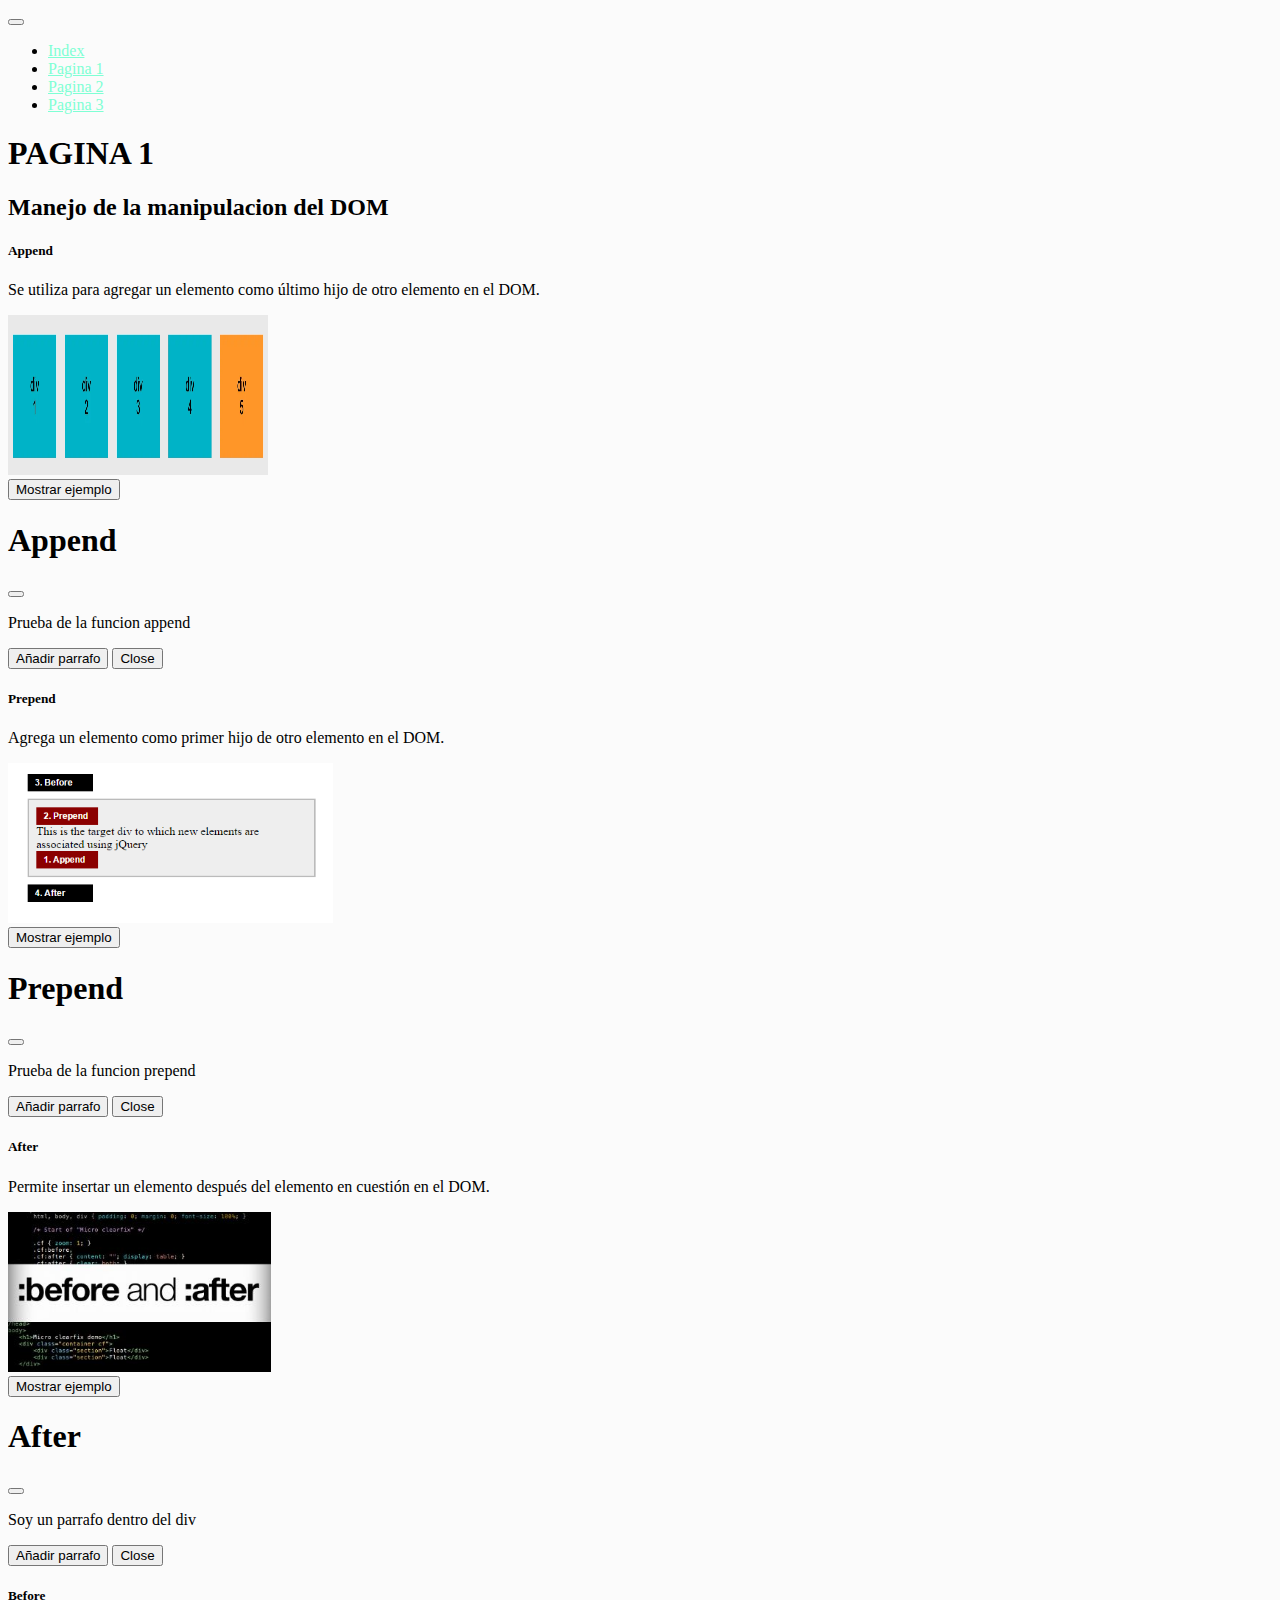
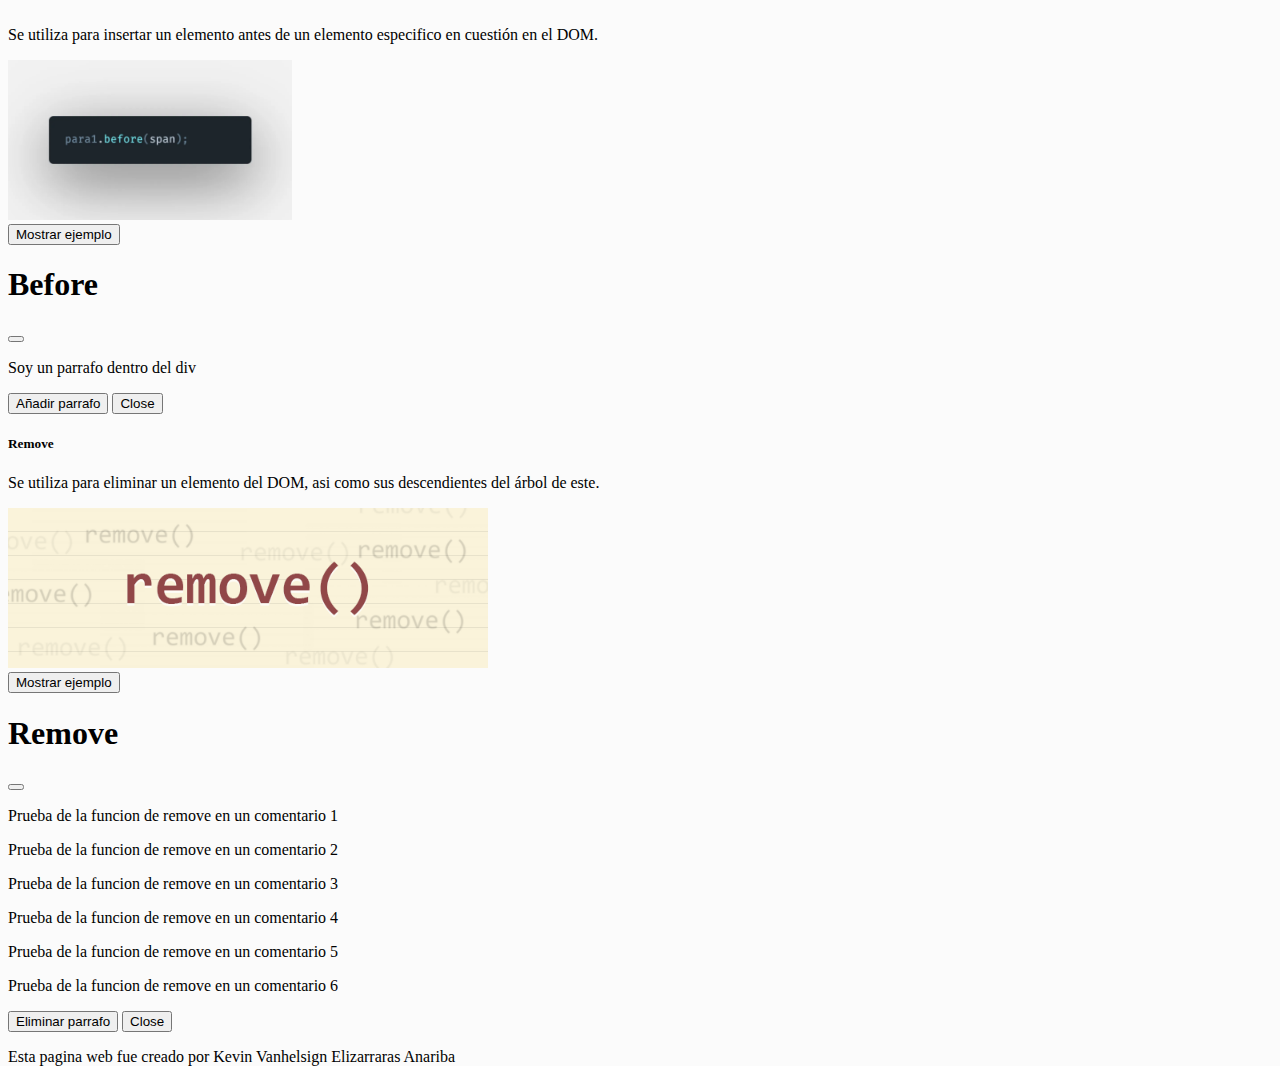
==== pagina1.html @ 45ac2560 "se agrego las tres paginas" ====
<!DOCTYPE html>
<html lang="en">
<head>
    <meta charset="UTF-8">
    <meta name="viewport" content="width=device-width, initial-scale=1.0">
    <link href="https://cdn.jsdelivr.net/npm/bootstrap@5.0.2/dist/css/bootstrap.min.css" rel="stylesheet"
        integrity="sha384-EVSTQN3/azprG1Anm3QDgpJLIm9Nao0Yz1ztcQTwFspd3yD65VohhpuuCOmLASjC" crossorigin="anonymous">
    <title>Pagina 1</title>
    <link rel="stylesheet" href="CSS/styles.css">
</head>
<body>

    <header>
        <nav class="navbar navbar-expand-lg bg-dark" id="navbar">
            <div class="container">
                
                <button class="navbar-toggler" type="button"
                    data-bs-toggle="collapse"
                    data-bs-target="#navbarS"
                    aria-controls="navbarS"
                    aria-expanded="false"
                    aria-label="Toggle navigation"
                    >
                    <span class="navbar-toggler-icon"></span>
                </button>
                <div id="navbarS" class="collapse navbar-collapse">
                    <ul  class="navbar-nav ms-auto">
                        <li class="nav-item">
                            <a href="index.html" class="nav-link fs-6">Index</a>
                        </li>
                        <li class="nav-item">
                            <a href="pagina1.html" class="nav-link text-white fs-6">Pagina 1</a>
                        </li>
                        <li>
                            <a href="pagina2.html" class="nav-link fs-6">Pagina 2</a>
                        </li>
                        <li>
                            <a href="pagina3.html" class="nav-link fs-6">Pagina 3</a>
                        </li>
                    </ul>
                </div>
            </div>
        </nav>
    </header>

    <main>
        <div class="container">
            <div class="row">
                <div class="col-sm-12 p-3 bg-light border-end border-start">
                    <h1 class="text-center pt-3">PAGINA 1</h1>
                    <h2 class="text-center pt-3">Manejo de la manipulacion del DOM</h2>
                </div>
            </div>
        </div>

        <div class="container pb-3">
            <div class="row bg-light border-start border-end">
                <div class="col-sm-12 col-lg-4 p-3 text-center">
                    <div class="card" >
                        <div class="card-body">
                            <h5 class="card-title">Append</h5>
                             <p class="card-text">Se utiliza para agregar un elemento como último hijo de otro elemento en el DOM.</p>
                             <div class="col-sm-12">
                                <img class="imagenAncha pb-1" src="images/append.webp" alt="bapp">
                             </div>
                            <button type="button" class="btn btn-primary" data-bs-toggle="modal" data-bs-target="#staticBackdrop">
                               Mostrar ejemplo
                            </button>
                            <div class="modal fade" id="staticBackdrop" data-bs-backdrop="static" data-bs-keyboard="false" tabindex="-1" aria-labelledby="staticBackdropLabel" aria-hidden="true">
                                <div class="modal-dialog">
                                <div class="modal-content">
                                    <div class="modal-header">
                                        <h1 class="modal-title fs-5" id="staticBackdropLabel">Append</h1>
                                        <button type="button" class="btn-close" data-bs-dismiss="modal" aria-label="Close"></button>
                                    </div>
                                    <div class="modal-body">
                                        <!--Creacion del ejemplo-->
                                        <div class="container bg-light border">
                                            <div class="row">
                                                <div class="col-sm-12 contentAppend">
                                                    <P>Prueba de la funcion append</P>
                                                </div>
                                            </div>
                                        </div>
                                    </div>
                                    <div class="modal-footer">
                                        <button type="button" class="btn btn-primary" id="append">Añadir parrafo</button>
                                        <button type="button" class="btn btn-secondary" data-bs-dismiss="modal">Close</button>
                                    </div>
                                </div>
                                </div>
                            </div>
                        </div>
                    </div>
                </div>
                <div class="col-sm-12 col-lg-4 p-3 text-center">
                    <div class="card" >
                        <div class="card-body">
                            <h5 class="card-title">Prepend</h5>
                             <p class="card-text">Agrega un elemento como primer hijo de otro elemento en el DOM.</p>
                             <div class="col-sm-12">
                                <img class="imagen pb-1" src="images/prepend.png" alt="pre">
                            </div>
                            <button type="button" class="btn btn-primary" data-bs-toggle="modal" data-bs-target="#staticBackdrop2">
                               Mostrar ejemplo
                            </button>
                            <div class="modal fade" id="staticBackdrop2" data-bs-backdrop="static" data-bs-keyboard="false" tabindex="-1" aria-labelledby="staticBackdropLabel" aria-hidden="true">
                                <div class="modal-dialog">
                                <div class="modal-content">
                                    <div class="modal-header">
                                        <h1 class="modal-title fs-5" id="staticBackdropLabel">Prepend</h1>
                                        <button type="button" class="btn-close" data-bs-dismiss="modal" aria-label="Close"></button>
                                    </div>
                                    <div class="modal-body">
                                        <!--Creacion del ejemplo-->
                                        <div class="container bg-light border">
                                            <div class="row">
                                                <div class="col-sm-12 contentPrepend">
                                                    <P>Prueba de la funcion prepend</P>
                                                </div>
                                            </div>
                                        </div>
                                    </div>
                                    <div class="modal-footer">
                                        <button type="button" class="btn btn-primary" id="prepend">Añadir parrafo</button>
                                        <button type="button" class="btn btn-secondary" data-bs-dismiss="modal">Close</button>
                                    </div>
                                </div>
                                </div>
                            </div>
                        </div>
                    </div>
                </div>
                <div class="col-sm-12 col-lg-4 p-3 text-center">
                    <div class="card" >
                        <div class="card-body">
                            <h5 class="card-title">After</h5>
                             <p class="card-text">Permite insertar un elemento después del elemento en cuestión en el DOM.</p>
                             <div class="col-sm-12">
                                <img class="imagen pb-1" src="images/after.jpg" alt="pef">
                            </div>
                            <button type="button" class="btn btn-primary" data-bs-toggle="modal" data-bs-target="#staticBackdrop3">
                               Mostrar ejemplo
                            </button>
                            <div class="modal fade" id="staticBackdrop3" data-bs-backdrop="static" data-bs-keyboard="false" tabindex="-1" aria-labelledby="staticBackdropLabel" aria-hidden="true">
                                <div class="modal-dialog">
                                <div class="modal-content">
                                    <div class="modal-header">
                                        <h1 class="modal-title fs-5" id="staticBackdropLabel">After</h1>
                                        <button type="button" class="btn-close" data-bs-dismiss="modal" aria-label="Close"></button>
                                    </div>
                                    <div class="modal-body">
                                        <!--Creacion del ejemplo-->
                                        <div class="container bg-light border">
                                            <div class="row">
                                                <div class="col-sm-12 contentAfter">
                                                    <P class="bg-warning">Soy un parrafo dentro del div</P>
                                                </div>
                                            </div>
                                        </div>
                                    </div>
                                    <div class="modal-footer">
                                        <button type="button" class="btn btn-primary" id="after">Añadir parrafo</button>
                                        <button type="button" class="btn btn-secondary" data-bs-dismiss="modal">Close</button>
                                    </div>
                                </div>
                                </div>
                            </div>
                        </div>
                    </div>
                </div>
                <div class="col-sm-12 col-lg-6 p-3 text-center">
                    <div class="card" >
                        <div class="card-body">
                            <h5 class="card-title">Before</h5>
                             <p class="card-text"> Se utiliza para insertar un elemento antes de un elemento especifico en cuestión en el DOM. </p>
                             <div class="col-sm-12">
                                <img class="imagen pb-1" src="images/before.webp" alt="bef">
                             </div>
                            <button type="button" class="btn btn-primary" data-bs-toggle="modal" data-bs-target="#staticBackdrop4">
                               Mostrar ejemplo
                            </button>
                            <div class="modal fade" id="staticBackdrop4" data-bs-backdrop="static" data-bs-keyboard="false" tabindex="-1" aria-labelledby="staticBackdropLabel" aria-hidden="true">
                                <div class="modal-dialog">
                                <div class="modal-content">
                                    <div class="modal-header">
                                        <h1 class="modal-title fs-5" id="staticBackdropLabel">Before</h1>
                                        <button type="button" class="btn-close" data-bs-dismiss="modal" aria-label="Close"></button>
                                    </div>
                                    <div class="modal-body">
                                        <!--Creacion del ejemplo-->
                                        <div class="container bg-light border">
                                            <div class="row">
                                                <div class="col-sm-12 contentBefore">
                                                    <P class="bg-warning">Soy un parrafo dentro del div</P>
                                                </div>
                                            </div>
                                        </div>
                                    </div>
                                    <div class="modal-footer">
                                        <button type="button" class="btn btn-primary" id="before">Añadir parrafo</button>
                                        <button type="button" class="btn btn-secondary" data-bs-dismiss="modal">Close</button>
                                    </div>
                                </div>
                                </div>
                            </div>
                        </div>
                    </div>
                </div>
                <div class="col-sm-12 col-lg-6 p-3 text-center">
                    <div class="card" >
                        <div class="card-body">
                            <h5 class="card-title">Remove</h5>
                             <p class="card-text">Se utiliza para eliminar un elemento del DOM, asi como sus descendientes del árbol de este. </p>
                             <div class="col-sm-12">
                                <img class="imagen pb-1" src="images/remove.png" alt="bef">
                             </div>
                            <button type="button" class="btn btn-primary" data-bs-toggle="modal" data-bs-target="#staticBackdrop5">
                               Mostrar ejemplo
                            </button>
                            <div class="modal fade" id="staticBackdrop5" data-bs-backdrop="static" data-bs-keyboard="false" tabindex="-1" aria-labelledby="staticBackdropLabel" aria-hidden="true">
                                <div class="modal-dialog">
                                <div class="modal-content">
                                    <div class="modal-header">
                                        <h1 class="modal-title fs-5" id="staticBackdropLabel">Remove</h1>
                                        <button type="button" class="btn-close" data-bs-dismiss="modal" aria-label="Close"></button>
                                    </div>
                                    <div class="modal-body">
                                        <!--Creacion del ejemplo-->
                                        <div class="container bg-light border">
                                            <div class="row">
                                                <div class="col-sm-12 contentRemove">
                                                    <P>Prueba de la funcion de remove en un comentario 1</P>
                                                    <P>Prueba de la funcion de remove en un comentario 2</P>
                                                    <P>Prueba de la funcion de remove en un comentario 3</P>
                                                    <P>Prueba de la funcion de remove en un comentario 4</P>
                                                    <P>Prueba de la funcion de remove en un comentario 5</P>
                                                    <P>Prueba de la funcion de remove en un comentario 6</P>
                                                </div>
                                            </div>
                                        </div>
                                    </div>
                                    <div class="modal-footer">
                                        <button type="button" class="btn btn-primary" id="remove">Eliminar parrafo</button>
                                        <button type="button" class="btn btn-secondary" data-bs-dismiss="modal">Close</button>
                                    </div>
                                </div>
                                </div>
                            </div>
                        </div>
                    </div>
                </div>
            </div>
        </div>

    </main>
    
    <footer>
        <div class="bg-dark text-white">
            <div class="container">
                <div class="row">
                    <div class="col-sm-12">
                        <p class="text-center m-3">Esta pagina web fue creado por Kevin Vanhelsign Elizarraras Anariba</p>
                    </div>  
                </div>
            </div>
        </div>
    </footer>

    <!--JQuery-->
    <script src="https://cdnjs.cloudflare.com/ajax/libs/jquery/3.6.0/jquery.min.js"
        integrity="sha512-894YE6QWD5I59HgZOGReFYm4dnWc1Qt5NtvYSaNcOP+u1T9qYdvdihz0PPSiiqn/+/3e7Jo4EaG7TubfWGUrMQ=="
        crossorigin="anonymous" referrerpolicy="no-referrer"></script>
    <!--Bootstrap JS-->
    <script src="https://cdn.jsdelivr.net/npm/bootstrap@5.0.2/dist/js/bootstrap.bundle.min.js"
        integrity="sha384-MrcW6ZMFYlzcLA8Nl+NtUVF0sA7MsXsP1UyJoMp4YLEuNSfAP+JcXn/tWtIaxVXM"
        crossorigin="anonymous"></script>
    <!--Archivo JS-->
    <script src="JS/modificarDOM.js"></script>
</body>
</html>
---- CSS/styles.css ----
body {
    height: 100vh;
    background-color: #FBFBFB;
}

.nav-link {
    color: aquamarine;
}

.nav-link:hover {
    color: white;
}

.imagen {
    height: 160px;
    width: auto;
}

.imagenAncha {
    height: 160px;
    width: 260px;
}
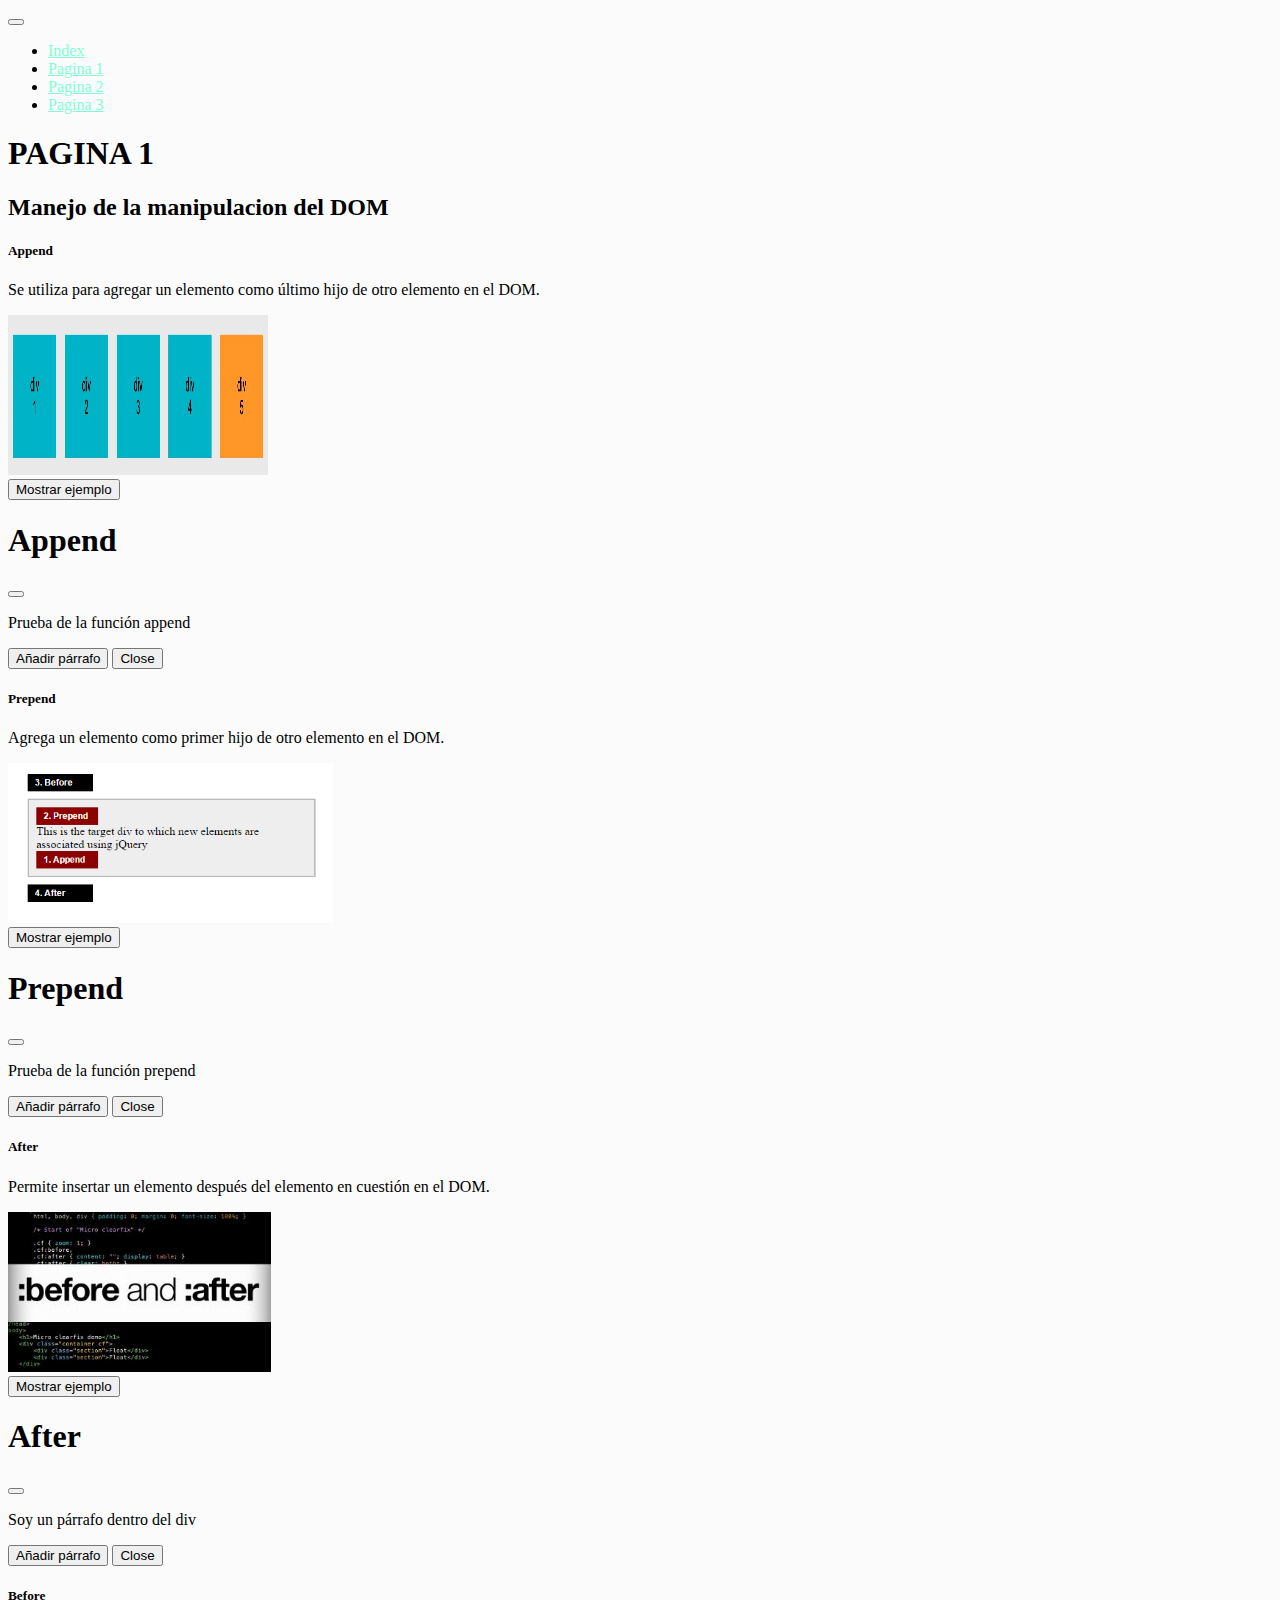
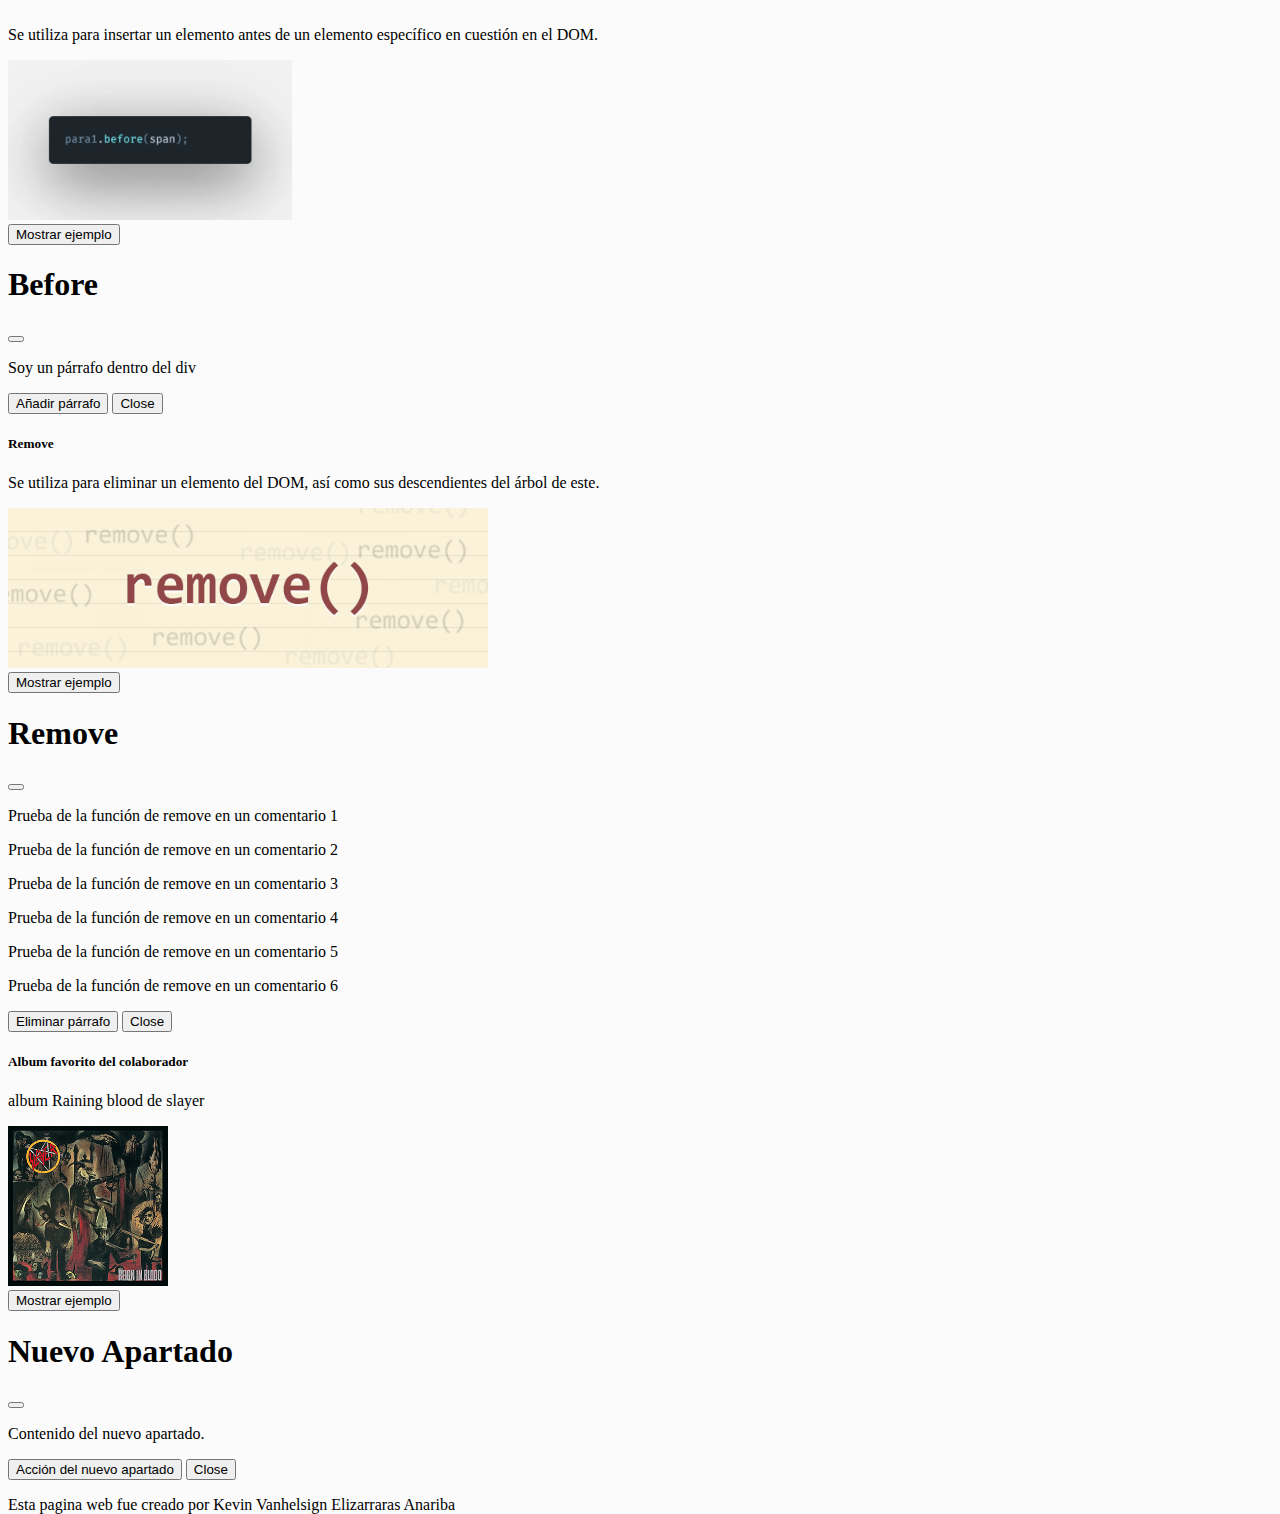
==== commit 3048c1c5: "3.3 se agregaron unos nuevos elemnetos ala pagina 1 y tambien un txt" ====
--- a/pagina1.html
+++ b/pagina1.html
@@ -59,12 +59,12 @@
                     <div class="card" >
                         <div class="card-body">
                             <h5 class="card-title">Append</h5>
-                             <p class="card-text">Se utiliza para agregar un elemento como último hijo de otro elemento en el DOM.</p>
-                             <div class="col-sm-12">
+                            <p class="card-text">Se utiliza para agregar un elemento como último hijo de otro elemento en el DOM.</p>
+                            <div class="col-sm-12">
                                 <img class="imagenAncha pb-1" src="images/append.webp" alt="bapp">
-                             </div>
+                            </div>
                             <button type="button" class="btn btn-primary" data-bs-toggle="modal" data-bs-target="#staticBackdrop">
-                               Mostrar ejemplo
+                                Mostrar ejemplo
                             </button>
                             <div class="modal fade" id="staticBackdrop" data-bs-backdrop="static" data-bs-keyboard="false" tabindex="-1" aria-labelledby="staticBackdropLabel" aria-hidden="true">
                                 <div class="modal-dialog">
@@ -74,17 +74,17 @@
                                         <button type="button" class="btn-close" data-bs-dismiss="modal" aria-label="Close"></button>
                                     </div>
                                     <div class="modal-body">
-                                        <!--Creacion del ejemplo-->
+                                        <!--Creación del ejemplo-->
                                         <div class="container bg-light border">
                                             <div class="row">
                                                 <div class="col-sm-12 contentAppend">
-                                                    <P>Prueba de la funcion append</P>
-                                                </div>
-                                            </div>
-                                        </div>
-                                    </div>
-                                    <div class="modal-footer">
-                                        <button type="button" class="btn btn-primary" id="append">Añadir parrafo</button>
+                                                    <p>Prueba de la función append</p>
+                                                </div>
+                                            </div>
+                                        </div>
+                                    </div>
+                                    <div class="modal-footer">
+                                        <button type="button" class="btn btn-primary" id="append">Añadir párrafo</button>
                                         <button type="button" class="btn btn-secondary" data-bs-dismiss="modal">Close</button>
                                     </div>
                                 </div>
@@ -97,12 +97,12 @@
                     <div class="card" >
                         <div class="card-body">
                             <h5 class="card-title">Prepend</h5>
-                             <p class="card-text">Agrega un elemento como primer hijo de otro elemento en el DOM.</p>
-                             <div class="col-sm-12">
+                            <p class "card-text">Agrega un elemento como primer hijo de otro elemento en el DOM.</p>
+                            <div class="col-sm-12">
                                 <img class="imagen pb-1" src="images/prepend.png" alt="pre">
                             </div>
                             <button type="button" class="btn btn-primary" data-bs-toggle="modal" data-bs-target="#staticBackdrop2">
-                               Mostrar ejemplo
+                                Mostrar ejemplo
                             </button>
                             <div class="modal fade" id="staticBackdrop2" data-bs-backdrop="static" data-bs-keyboard="false" tabindex="-1" aria-labelledby="staticBackdropLabel" aria-hidden="true">
                                 <div class="modal-dialog">
@@ -112,17 +112,17 @@
                                         <button type="button" class="btn-close" data-bs-dismiss="modal" aria-label="Close"></button>
                                     </div>
                                     <div class="modal-body">
-                                        <!--Creacion del ejemplo-->
+                                        <!--Creación del ejemplo-->
                                         <div class="container bg-light border">
                                             <div class="row">
                                                 <div class="col-sm-12 contentPrepend">
-                                                    <P>Prueba de la funcion prepend</P>
-                                                </div>
-                                            </div>
-                                        </div>
-                                    </div>
-                                    <div class="modal-footer">
-                                        <button type="button" class="btn btn-primary" id="prepend">Añadir parrafo</button>
+                                                    <p>Prueba de la función prepend</p>
+                                                </div>
+                                            </div>
+                                        </div>
+                                    </div>
+                                    <div class="modal-footer">
+                                        <button type="button" class="btn btn-primary" id="prepend">Añadir párrafo</button>
                                         <button type="button" class="btn btn-secondary" data-bs-dismiss="modal">Close</button>
                                     </div>
                                 </div>
@@ -135,12 +135,12 @@
                     <div class="card" >
                         <div class="card-body">
                             <h5 class="card-title">After</h5>
-                             <p class="card-text">Permite insertar un elemento después del elemento en cuestión en el DOM.</p>
-                             <div class="col-sm-12">
+                            <p class="card-text">Permite insertar un elemento después del elemento en cuestión en el DOM.</p>
+                            <div class="col-sm-12">
                                 <img class="imagen pb-1" src="images/after.jpg" alt="pef">
                             </div>
                             <button type="button" class="btn btn-primary" data-bs-toggle="modal" data-bs-target="#staticBackdrop3">
-                               Mostrar ejemplo
+                                Mostrar ejemplo
                             </button>
                             <div class="modal fade" id="staticBackdrop3" data-bs-backdrop="static" data-bs-keyboard="false" tabindex="-1" aria-labelledby="staticBackdropLabel" aria-hidden="true">
                                 <div class="modal-dialog">
@@ -150,17 +150,17 @@
                                         <button type="button" class="btn-close" data-bs-dismiss="modal" aria-label="Close"></button>
                                     </div>
                                     <div class="modal-body">
-                                        <!--Creacion del ejemplo-->
+                                        <!--Creación del ejemplo-->
                                         <div class="container bg-light border">
                                             <div class="row">
                                                 <div class="col-sm-12 contentAfter">
-                                                    <P class="bg-warning">Soy un parrafo dentro del div</P>
-                                                </div>
-                                            </div>
-                                        </div>
-                                    </div>
-                                    <div class="modal-footer">
-                                        <button type="button" class="btn btn-primary" id="after">Añadir parrafo</button>
+                                                    <p class="bg-warning">Soy un párrafo dentro del div</p>
+                                                </div>
+                                            </div>
+                                        </div>
+                                    </div>
+                                    <div class="modal-footer">
+                                        <button type="button" class="btn btn-primary" id="after">Añadir párrafo</button>
                                         <button type="button" class="btn btn-secondary" data-bs-dismiss="modal">Close</button>
                                     </div>
                                 </div>
@@ -173,12 +173,12 @@
                     <div class="card" >
                         <div class="card-body">
                             <h5 class="card-title">Before</h5>
-                             <p class="card-text"> Se utiliza para insertar un elemento antes de un elemento especifico en cuestión en el DOM. </p>
-                             <div class="col-sm-12">
+                            <p class="card-text"> Se utiliza para insertar un elemento antes de un elemento específico en cuestión en el DOM. </p>
+                            <div class="col-sm-12">
                                 <img class="imagen pb-1" src="images/before.webp" alt="bef">
-                             </div>
+                            </div>
                             <button type="button" class="btn btn-primary" data-bs-toggle="modal" data-bs-target="#staticBackdrop4">
-                               Mostrar ejemplo
+                                Mostrar ejemplo
                             </button>
                             <div class="modal fade" id="staticBackdrop4" data-bs-backdrop="static" data-bs-keyboard="false" tabindex="-1" aria-labelledby="staticBackdropLabel" aria-hidden="true">
                                 <div class="modal-dialog">
@@ -188,17 +188,17 @@
                                         <button type="button" class="btn-close" data-bs-dismiss="modal" aria-label="Close"></button>
                                     </div>
                                     <div class="modal-body">
-                                        <!--Creacion del ejemplo-->
+                                        <!--Creación del ejemplo-->
                                         <div class="container bg-light border">
                                             <div class="row">
                                                 <div class="col-sm-12 contentBefore">
-                                                    <P class="bg-warning">Soy un parrafo dentro del div</P>
-                                                </div>
-                                            </div>
-                                        </div>
-                                    </div>
-                                    <div class="modal-footer">
-                                        <button type="button" class="btn btn-primary" id="before">Añadir parrafo</button>
+                                                    <p class="bg-warning">Soy un párrafo dentro del div</p>
+                                                </div>
+                                            </div>
+                                        </div>
+                                    </div>
+                                    <div class="modal-footer">
+                                        <button type="button" class="btn btn-primary" id="before">Añadir párrafo</button>
                                         <button type="button" class="btn btn-secondary" data-bs-dismiss="modal">Close</button>
                                     </div>
                                 </div>
@@ -211,37 +211,76 @@
                     <div class="card" >
                         <div class="card-body">
                             <h5 class="card-title">Remove</h5>
-                             <p class="card-text">Se utiliza para eliminar un elemento del DOM, asi como sus descendientes del árbol de este. </p>
-                             <div class="col-sm-12">
+                            <p class="card-text">Se utiliza para eliminar un elemento del DOM, así como sus descendientes del árbol de este.</p>
+                            <div class="col-sm-12">
                                 <img class="imagen pb-1" src="images/remove.png" alt="bef">
-                             </div>
+                            </div>
                             <button type="button" class="btn btn-primary" data-bs-toggle="modal" data-bs-target="#staticBackdrop5">
-                               Mostrar ejemplo
+                                Mostrar ejemplo
                             </button>
                             <div class="modal fade" id="staticBackdrop5" data-bs-backdrop="static" data-bs-keyboard="false" tabindex="-1" aria-labelledby="staticBackdropLabel" aria-hidden="true">
                                 <div class="modal-dialog">
                                 <div class="modal-content">
-                                    <div class="modal-header">
+                                    <div class "modal-header">
                                         <h1 class="modal-title fs-5" id="staticBackdropLabel">Remove</h1>
                                         <button type="button" class="btn-close" data-bs-dismiss="modal" aria-label="Close"></button>
                                     </div>
                                     <div class="modal-body">
-                                        <!--Creacion del ejemplo-->
+                                        <!--Creación del ejemplo-->
                                         <div class="container bg-light border">
                                             <div class="row">
                                                 <div class="col-sm-12 contentRemove">
-                                                    <P>Prueba de la funcion de remove en un comentario 1</P>
-                                                    <P>Prueba de la funcion de remove en un comentario 2</P>
-                                                    <P>Prueba de la funcion de remove en un comentario 3</P>
-                                                    <P>Prueba de la funcion de remove en un comentario 4</P>
-                                                    <P>Prueba de la funcion de remove en un comentario 5</P>
-                                                    <P>Prueba de la funcion de remove en un comentario 6</P>
-                                                </div>
-                                            </div>
-                                        </div>
-                                    </div>
-                                    <div class="modal-footer">
-                                        <button type="button" class="btn btn-primary" id="remove">Eliminar parrafo</button>
+                                                    <p>Prueba de la función de remove en un comentario 1</p>
+                                                    <p>Prueba de la función de remove en un comentario 2</p>
+                                                    <p>Prueba de la función de remove en un comentario 3</p>
+                                                    <p>Prueba de la función de remove en un comentario 4</p>
+                                                    <p>Prueba de la función de remove en un comentario 5</p>
+                                                    <p>Prueba de la función de remove en un comentario 6</p>
+                                                </div>
+                                            </div>
+                                        </div>
+                                    </div>
+                                    <div class="modal-footer">
+                                        <button type="button" class="btn btn-primary" id="remove">Eliminar párrafo</button>
+                                        <button type="button" class="btn btn-secondary" data-bs-dismiss="modal">Close</button>
+                                    </div>
+                                </div>
+                                </div>
+                            </div>
+                        </div>
+                    </div>
+                </div>
+                <!-- Nuevo Apartado -->
+                <div class="col-sm-12 col-lg-4 p-3 text-center">
+                    <div class="card">
+                        <div class="card-body">
+                            <h5 class="card-title">Album favorito del colaborador</h5>
+                            <p class="card-text">album Raining blood de slayer</p>
+                            <div class="col-sm-12">
+                                <img class="imagen pb-1" src="2.jpg" alt="Nuevo Imagen">
+                            </div>
+                            <button type="button" class="btn btn-primary" data-bs-toggle="modal" data-bs-target="#staticBackdrop6">
+                                Mostrar ejemplo
+                            </button>
+                            <div class="modal fade" id="staticBackdrop6" data-bs-backdrop="static" data-bs-keyboard="false" tabindex="-1" aria-labelledby="staticBackdropLabel" aria-hidden="true">
+                                <div class="modal-dialog">
+                                <div class="modal-content">
+                                    <div class="modal-header">
+                                        <h1 class="modal-title fs-5" id="staticBackdropLabel">Nuevo Apartado</h1>
+                                        <button type="button" class="btn-close" data-bs-dismiss="modal" aria-label="Close"></button>
+                                    </div>
+                                    <div class="modal-body">
+                                        <!-- Creación del ejemplo -->
+                                        <div class="container bg-light border">
+                                            <div class="row">
+                                                <div class="col-sm-12 contentNuevoApartado">
+                                                    <p>Contenido del nuevo apartado.</p>
+                                                </div>
+                                            </div>
+                                        </div>
+                                    </div>
+                                    <div class="modal-footer">
+                                        <button type="button" class="btn btn-primary" id="nuevoApartado">Acción del nuevo apartado</button>
                                         <button type="button" class="btn btn-secondary" data-bs-dismiss="modal">Close</button>
                                     </div>
                                 </div>
@@ -252,7 +291,6 @@
                 </div>
             </div>
         </div>
-
     </main>
     
     <footer>
@@ -267,15 +305,15 @@
         </div>
     </footer>
 
-    <!--JQuery-->
+    <!-- JQuery -->
     <script src="https://cdnjs.cloudflare.com/ajax/libs/jquery/3.6.0/jquery.min.js"
         integrity="sha512-894YE6QWD5I59HgZOGReFYm4dnWc1Qt5NtvYSaNcOP+u1T9qYdvdihz0PPSiiqn/+/3e7Jo4EaG7TubfWGUrMQ=="
         crossorigin="anonymous" referrerpolicy="no-referrer"></script>
-    <!--Bootstrap JS-->
+    <!-- Bootstrap JS -->
     <script src="https://cdn.jsdelivr.net/npm/bootstrap@5.0.2/dist/js/bootstrap.bundle.min.js"
         integrity="sha384-MrcW6ZMFYlzcLA8Nl+NtUVF0sA7MsXsP1UyJoMp4YLEuNSfAP+JcXn/tWtIaxVXM"
         crossorigin="anonymous"></script>
-    <!--Archivo JS-->
+    <!-- Archivo JS -->
     <script src="JS/modificarDOM.js"></script>
 </body>
-</html>+</html>
